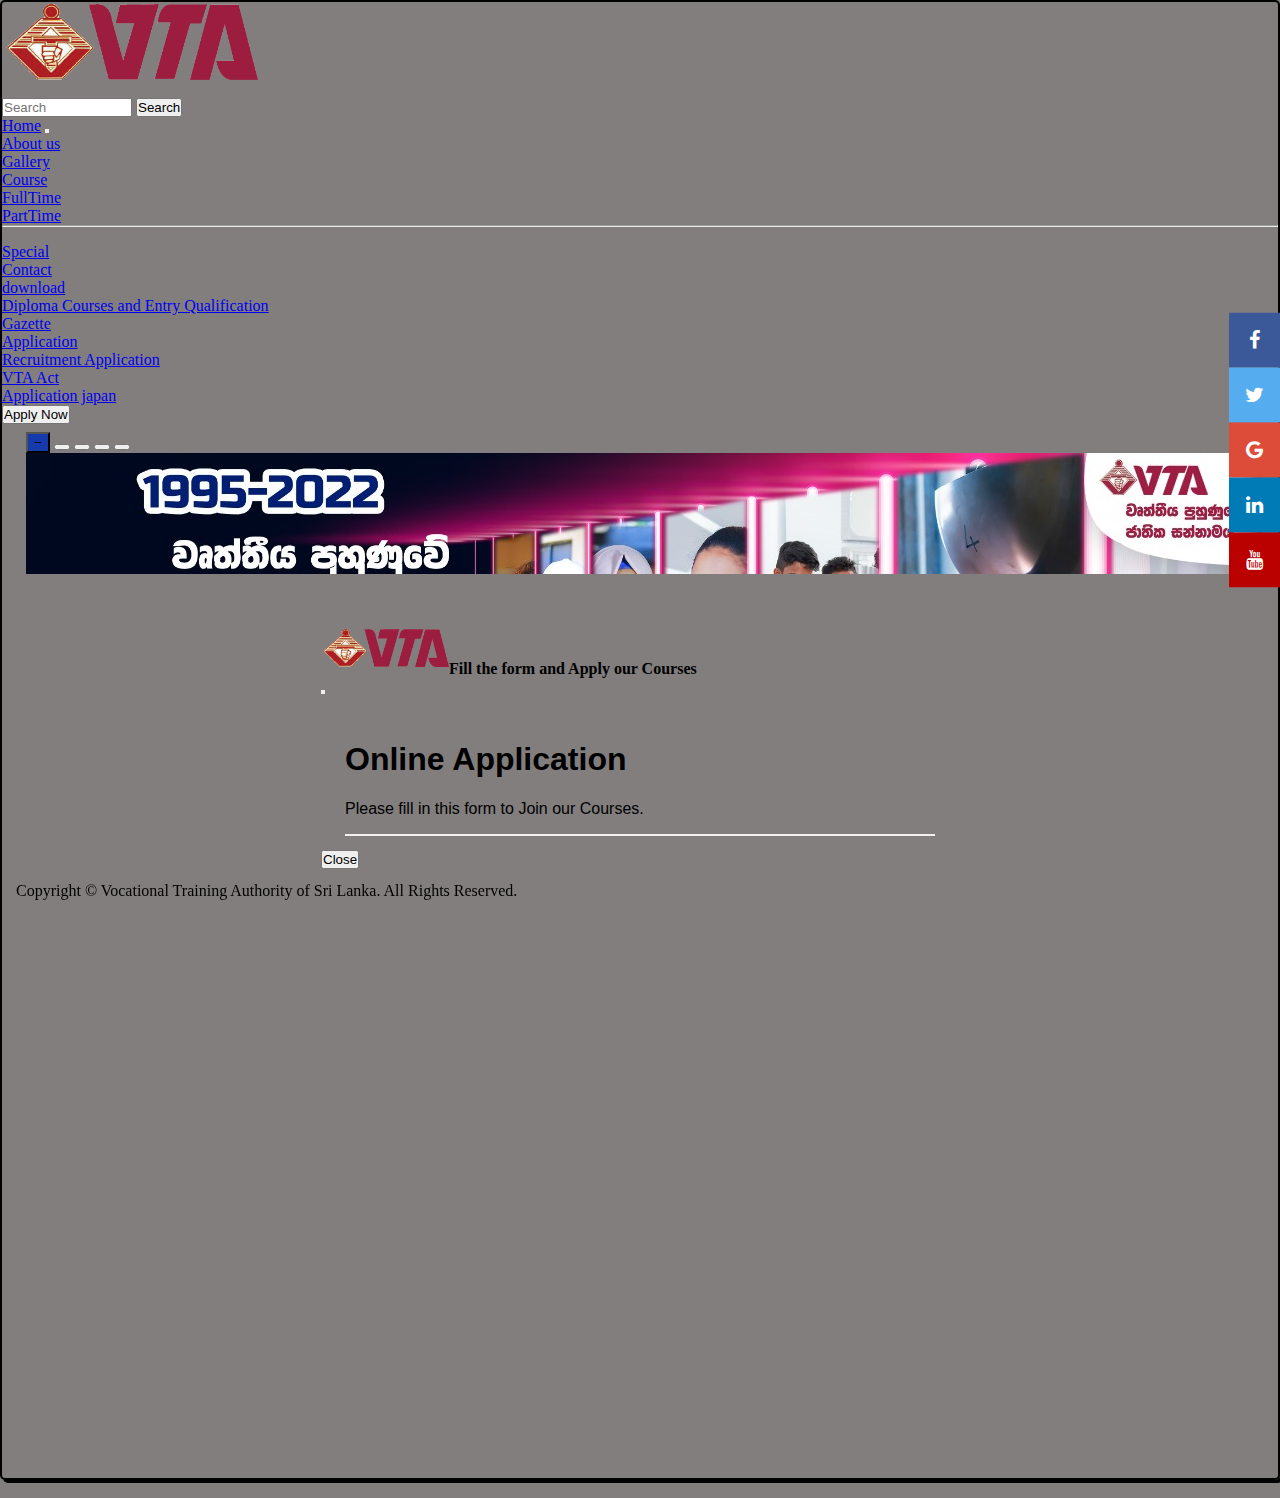
==== index.html @ c50d37b0 "Add files via upload" ====
<!DOCTYPE html>
<html lang="en">

<head>
    <meta charset="UTF-8">
    <meta http-equiv="X-UA-Compatible" content="IE=edge">
    <meta name="viewport" content="width=device-width, initial-scale=1.0">
    <link href="https://cdn.jsdelivr.net/npm/bootstrap@5.0.2/dist/css/bootstrap.min.css" rel="stylesheet" integrity="sha384-EVSTQN3/azprG1Anm3QDgpJLIm9Nao0Yz1ztcQTwFspd3yD65VohhpuuCOmLASjC" crossorigin="anonymous">
    <link rel="stylesheet" href="https://cdnjs.cloudflare.com/ajax/libs/font-awesome/4.7.0/css/font-awesome.min.css">
    <script src="https://cdn.jsdelivr.net/npm/@popperjs/core@2.9.2/dist/umd/popper.min.js" integrity="sha384-IQsoLXl5PILFhosVNubq5LC7Qb9DXgDA9i+tQ8Zj3iwWAwPtgFTxbJ8NT4GN1R8p" crossorigin="anonymous"></script>
    <script src="https://cdn.jsdelivr.net/npm/bootstrap@5.0.2/dist/js/bootstrap.min.js" integrity="sha384-cVKIPhGWiC2Al4u+LWgxfKTRIcfu0JTxR+EQDz/bgldoEyl4H0zUF0QKbrJ0EcQF" crossorigin="anonymous"></script>
    <link rel="stylesheet" href="css/carousel.css">
    <link rel="stylesheet" href="css/social-media.css">
    <link rel="stylesheet" href="css/card.css">
    <link rel="stylesheet" href="css/collaps.css">
    <script src="js/collaps.js"></script>
    <link rel="stylesheet" href="css/loader.css">
    <title>Document</title>
    <style>
        body {
            background-color: rgb(130, 126, 126);
        }
        
        input[type=text] {
            width: 130px;
            transition: width 0.4s ease-in-out;
        }
        
        input[type=text]:focus {
            width: 300px;
        }
        
        .mysticky {
            position: sticky;
            bottom: 0;
        }
        
        * {
            margin: 0;
            padding: 0;
            box-sizing: border-box;
        }
        
        .logo {
            width: 20vw;
        }
        
        .logo1 {
            width: 10vw;
        }
        
        @media screen and (max-width:576px) {
            .mypdding {
                padding: 15px !important;
            }
        }
        
        iframe {
            height: 1200px;
            max-height: fit-content;
        }
        
        a:hover {
            background-color: rgb(4, 26, 83);
            color: white !important;
            font-weight: bolder;
            border-radius: 5px;
        }
        
        .modal-fullscreen {
            width: 50%;
            margin: 50px auto;
            height: 800px;
        }
        
        @media screen and (max-width:900px) {
            .modal-fullscreen {
                width: 80%;
                margin: auto;
                height: 800px;
            }
        }
        
        @media screen and (max-width:700px) {
            .modal-fullscreen {
                width: 100%;
                margin: auto;
                height: 100%;
            }
        }
    </style>
</head>

<body>
    <div class="container-xxl mt-2 mb-2 p-2 myBorder bg-light">

        <nav class="navbar navbar-expand-sm navbar-dark bg-dark">
            <div class="container-fluid">
                <a class="navbar-brand" href="home.html" target="input"><img src="image/vta new logo.png" class="logo"></a>
                <form class="d-flex ">
                    <input class="form-control me-2 " type="text" placeholder="Search">
                    <button class="btn btn-primary" type="button">Search</button>
                </form>
            </div>
        </nav>
        <nav class="navbar navbar-expand-md navbar-light bg-primary btn-secondary">
            <div class="container-fluid">
                <a class="btn btn-outline-warning" href="home.html" target="input">Home</a>
                <button class="navbar-toggler" type="button" data-bs-toggle="collapse" data-bs-target="#navbarScroll" aria-controls="navbarScroll" aria-expanded="false" aria-label="Toggle navigation">
            <span class="navbar-toggler-icon"></span>
          </button>
                <div class="collapse navbar-collapse" id="navbarScroll">
                    <ul class="navbar-nav me-auto my-2 my-lg-0 navbar-nav-scroll" style="--bs-scroll-height: 300px;">
                        <li class="nav-item">
                            <a class="nav-link" aria-current="page" href="Aboutus.html" target="input">About us</a>
                        </li>
                        <li class="nav-item">
                            <a class="nav-link" href="gallery.html" target="input">Gallery</a>
                        </li>
                        <li class="nav-item dropdown">
                            <a class="nav-link dropdown-toggle" href="#" id="navbarScrollingDropdown" role="button" data-bs-toggle="dropdown" aria-expanded="false">
                 Course
                </a>
                            <ul class="dropdown-menu" aria-labelledby="navbarScrollingDropdown">
                                <li><a class="dropdown-item" href="course.html">FullTime</a></li>
                                <li><a class="dropdown-item" href="course.html">PartTime</a></li>
                                <li>
                                    <hr class="dropdown-divider">
                                </li>
                                <li><a class="dropdown-item" href="course.html">Special</a></li>
                            </ul>
                        </li>
                        <li class="nav-item">
                            <a class="nav-link" href="contact.html" target="input" tabindex="-1" aria-disabled="true">Contact</a>
                        </li>
                        <li class="nav-item dropdown">
                            <a class="nav-link dropdown-toggle" href="#" id="navbarScrollingDropdown" role="button" data-bs-toggle="dropdown" aria-expanded="false">
                 download
                </a>
                            <ul class="dropdown-menu" aria-labelledby="navbarScrollingDropdown">
                                <li><a class="dropdown-item" href="downloadres/Diploma Courses and Entry Qualification.pdf" target="_blank">Diploma Courses and Entry Qualification</a></li>
                                <li><a class="dropdown-item" href="downloadres/GazetteS21-11-19.pdf" target="_blank">Gazette</a></li>
                                <li><a class="dropdown-item" href="downloadres/ktec_application.pdf" target="_blank">Application</a></li>
                                <li><a class="dropdown-item" href="downloadres/Student_Recruitment_Application.pdf" target="_blank">Recruitment Application</a></li>
                                <li><a class="dropdown-item" href="downloadres/VTA_ACT.pdf" target="_blank">VTA Act</a></li>
                                <li><a class="dropdown-item" href="downloadres/VTA_Application-japan.pdf" target="_blank">Application japan</a></li>
                            </ul>
                        </li>
                    </ul>
                    <button type="button" class="btn btn-outline-warning" data-bs-toggle="modal" data-bs-target="#myModal">
                Apply Now
              </button>
                </div>
            </div>
        </nav>
        <div class="container">
            <iframe src="home.html" frameborder="0" width="100%" name="input"></iframe>

        </div>
        <div class="icon-bar">
            <a href="https://www.facebook.com/vtasl" target="_blank" class="facebook"><i class="fa fa-facebook"></i></a>
            <a href="#" target="_blank" class="twitter"><i class="fa fa-twitter"></i></a>
            <a href="admin@vtasl.gov.lk" target="_blank" class="google"><i class="fa fa-google"></i></a>
            <a href="#" target="_blank" class="linkedin"><i class="fa fa-linkedin"></i></a>
            <a href="https://www.youtube.com/channel/UCzqP6fzg2Dv56RnX4A1BIgA" target="_blank" class="youtube"><i class="fa fa-youtube"></i></a>
        </div>


        <!-- The Modal -->
        <div class="modal fade" id="myModal">
            <div class="modal-dialog modal-fullscreen">
                <div class="modal-content">

                    <!-- Modal Header -->
                    <div class="modal-header">
                        <h4 class="modal-title"><img src="image/vta new logo.png" class="logo1">Fill the form and Apply our Courses</h4>
                        <button type="button" class="btn-close" data-bs-dismiss="modal"></button>
                    </div>

                    <!-- Modal body -->
                    <div class="modal-body">
                        <iframe src="myform.html" frameborder="0" style="width:100%; height:100%"></iframe>
                    </div>

                    <!-- Modal footer -->
                    <div class="modal-footer">
                        <button type="button" class="btn btn-danger" data-bs-dismiss="modal">Close</button>
                    </div>

                </div>
            </div>

        </div>
    </div>

    <footer class="footer mt-auto py-3 bg-dark mysticky">
        <div class="container">
            <span class="text-muted">Copyright © Vocational Training Authority of Sri Lanka. All Rights Reserved.</span>
        </div>
    </footer>



    <div id="loader" class="center"></div>



    <script>
        document.onreadystatechange = function() {
            if (document.readyState !== "complete") {
                document.querySelector(
                    "body").style.visibility = "hidden";
                document.querySelector(
                    "#loader").style.visibility = "visible";
            } else {
                document.querySelector(
                    "#loader").style.display = "none";
                document.querySelector(
                    "body").style.visibility = "visible";
            }
        };
    </script>
</body>

</html>
</body>


</html>
---- css/carousel.css ----
.img-h {
    height: auto;
}

.carousel-control-prev-icon {
    height: 100px;
    width: 100px;
    background-image: url('../image/arrow.gif');
    background-size: 100%, 100%;
    border-radius: 50%;
}

.carousel-control-next-icon {
    height: 100px;
    width: 100px;
    background-image: url('../image/arrow.gif');
    background-size: 100%, 100%;
    border-radius: 50%;
    rotate: 180deg;
}
---- css/social-media.css ----
.icon-bar {
    position: fixed;
    top: 50%;
    right: 0;
    -webkit-transform: translateY(-50%);
    -ms-transform: translateY(-50%);
    transform: translateY(-50%);
}

.icon-bar a {
    display: block;
    text-align: center;
    padding: 16px;
    transition: all 0.3s ease;
    color: white;
    font-size: 20px;
}

.icon-bar a:hover {
    background-color: #000;
}

.facebook {
    background: #3B5998;
    color: white;
}

.twitter {
    background: #55ACEE;
    color: white;
}

.google {
    background: #dd4b39;
    color: white;
}

.linkedin {
    background: #007bb5;
    color: white;
}

.youtube {
    background: #bb0000;
    color: white;
}

.content {
    margin-left: 75px;
    font-size: 30px;
}
---- css/card.css ----
.column {
    float: left;
    width: 25%;
    margin-bottom: 16px;
    padding: 0 8px;
}

@media screen and (max-width: 650px) {
    .column {
        width: 100%;
        display: block;
    }
}

.card {
    box-shadow: 0 4px 8px 0 rgba(0, 0, 0, 0.2);
}

.container {
    padding: 0 16px;
}

.container::after,
.row::after {
    content: "";
    clear: both;
    display: table;
}

.title {
    color: grey;
}

.button {
    border: none;
    outline: 0;
    display: inline-block;
    padding: 8px;
    color: white;
    background-color: #000;
    text-align: center;
    cursor: pointer;
    width: 100%;
}

.button:hover {
    background-color: #555;
}

.myBorder {
    border: 2px solid black;
    border-radius: 5px;
    box-shadow: 3px 3px black;
}
---- css/collaps.css ----
.collapsible {
    background-color: #3383FF;
    color: white;
    cursor: pointer;
    padding: 18px;
    width: 100%;
    border: none;
    text-align: left;
    outline: none;
    font-size: 15px;
  }
  
  .active, .collapsible:hover {
    background-color: rgb(20, 58, 172);
  }
  
  .collapsible:after {
    content: '\002B';
    
    color: rgb(140, 23, 23);
    font-weight: bold;
    float: left;
    margin-right: 25px;
    border-radius: 5px;
    
    width: 20px;
  }
  
  .active:after {
    content: "\2212";
  }
  
  .content {
    padding: 0 6px;
    max-height: 0;
    overflow: hidden;
    transition: max-height 0.5s ease-out;
    background-color: #71a7f6;
    font-size: 20px;
  }
---- css/loader.css ----
#loader {
    border: 30px solid #f3f3f3;
    border-radius: 50%;
    border-top: 30px solid #b62121;
    border-bottom: 30px solid #0ccc43;
    width: 250px;
    height: 250px;
    animation: spin 2s linear infinite;
    background-color: aqua;
}

@keyframes spin {
    100% {
        transform: rotate(360deg);
    }
}

.center {
    position: absolute;
    top: 0;
    bottom: 0;
    left: 0;
    right: 0;
    margin: auto;
}
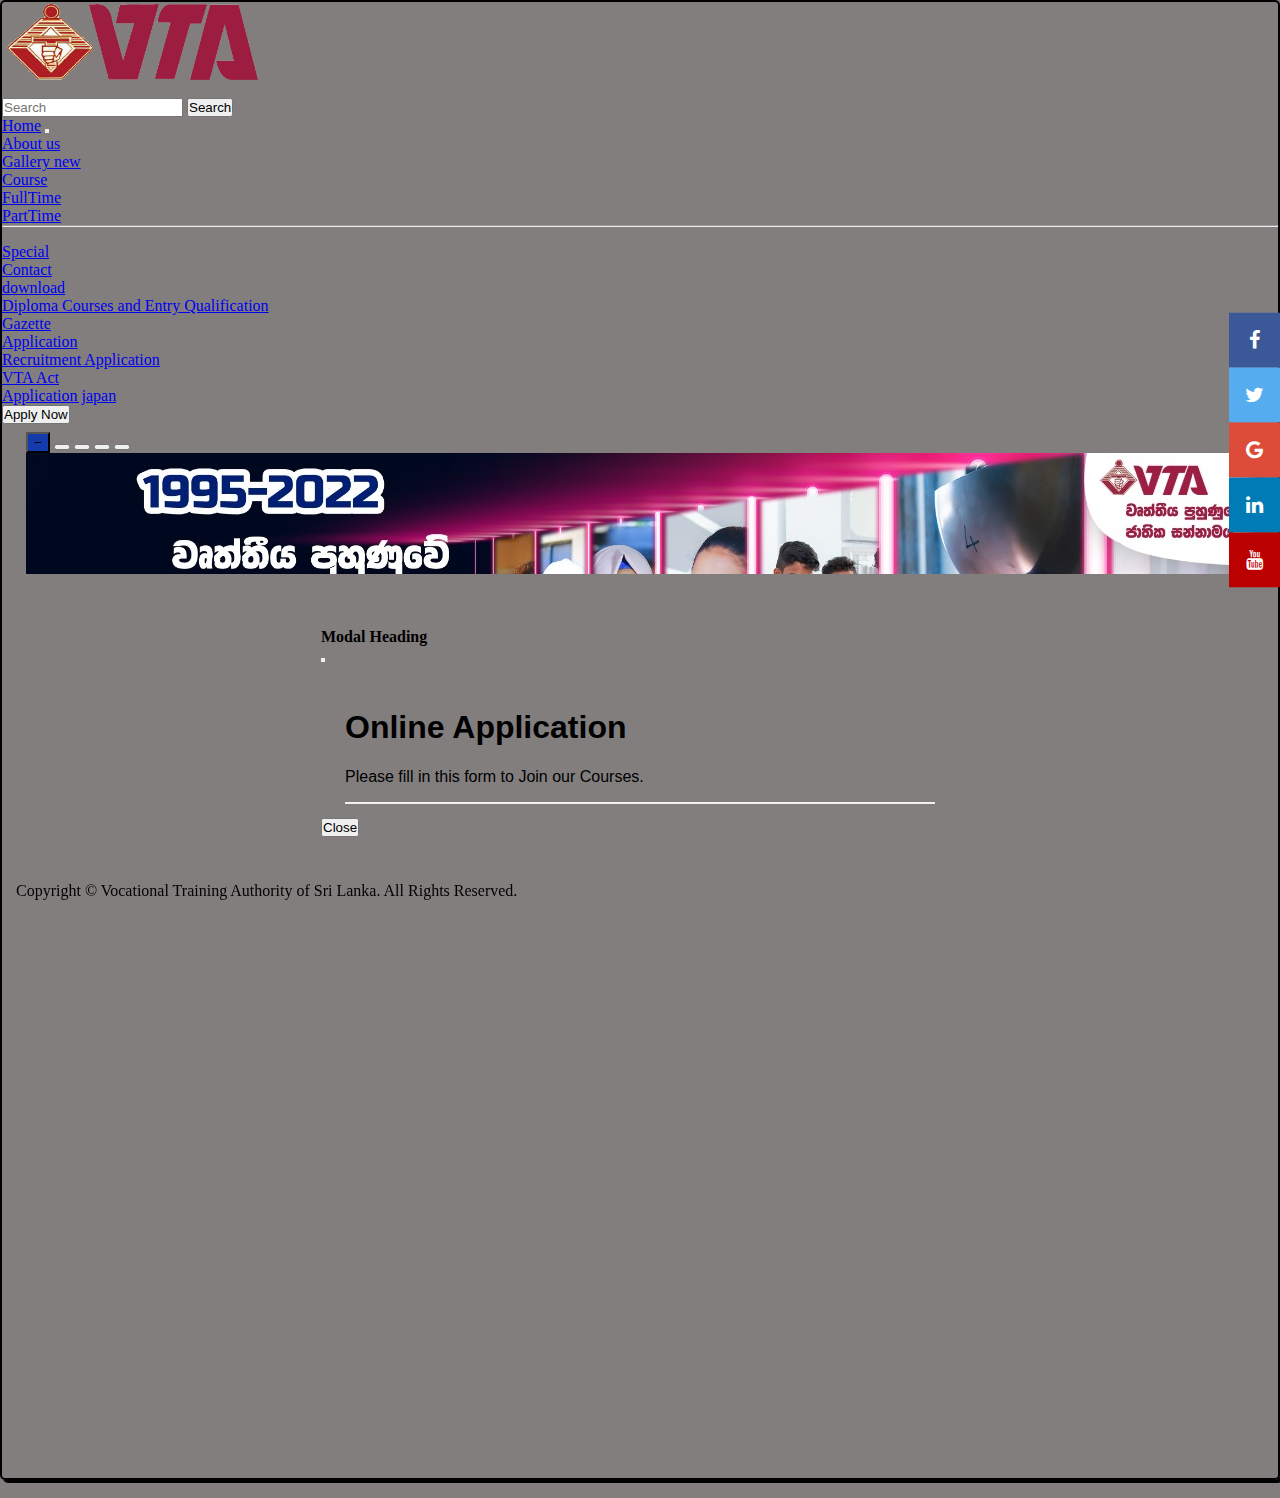
==== commit e9b987b4: "Add files via upload" ====
--- a/index.html
+++ b/index.html
@@ -14,20 +14,10 @@
     <link rel="stylesheet" href="css/card.css">
     <link rel="stylesheet" href="css/collaps.css">
     <script src="js/collaps.js"></script>
-    <link rel="stylesheet" href="css/loader.css">
     <title>Document</title>
     <style>
         body {
             background-color: rgb(130, 126, 126);
-        }
-        
-        input[type=text] {
-            width: 130px;
-            transition: width 0.4s ease-in-out;
-        }
-        
-        input[type=text]:focus {
-            width: 300px;
         }
         
         .mysticky {
@@ -45,49 +35,44 @@
             width: 20vw;
         }
         
-        .logo1 {
-            width: 10vw;
+        @media screen and (max-width:576px) {
+            
+       
+        .mypdding{
+            padding: 15px !important;
         }
-        
-        @media screen and (max-width:576px) {
-            .mypdding {
-                padding: 15px !important;
-            }
-        }
-        
-        iframe {
-            height: 1200px;
-            max-height: fit-content;
-        }
-        
-        a:hover {
-            background-color: rgb(4, 26, 83);
-            color: white !important;
-            font-weight: bolder;
-            border-radius: 5px;
-        }
-        
-        .modal-fullscreen {
-            width: 50%;
-            margin: 50px auto;
-            height: 800px;
-        }
-        
-        @media screen and (max-width:900px) {
-            .modal-fullscreen {
-                width: 80%;
-                margin: auto;
-                height: 800px;
-            }
-        }
-        
-        @media screen and (max-width:700px) {
-            .modal-fullscreen {
-                width: 100%;
-                margin: auto;
-                height: 100%;
-            }
-        }
+    }
+    iframe{
+        height:1200px;
+        max-height: fit-content;
+    }
+    a:hover{
+       background-color:rgb(4, 26, 83);
+       color: white !important;
+       font-weight: bolder;
+       border-radius: 5px;
+    }
+    .modal-fullscreen{
+        width:50%;
+        margin: 50px auto;
+        height: 800px;
+    }
+
+    @media screen and (max-width:900px){
+        .modal-fullscreen{
+        width:80%;
+        margin:  auto;
+        height: 800px;
+    } 
+    }
+    @media screen and (max-width:700px){
+        .modal-fullscreen{
+        width:100%;
+        margin:  auto;
+        height: 100%;
+    } 
+    }
+   
     </style>
 </head>
 
@@ -103,7 +88,7 @@
                 </form>
             </div>
         </nav>
-        <nav class="navbar navbar-expand-md navbar-light bg-primary btn-secondary">
+        <nav class="navbar navbar-expand-lg navbar-light bg-primary btn-secondary">
             <div class="container-fluid">
                 <a class="btn btn-outline-warning" href="home.html" target="input">Home</a>
                 <button class="navbar-toggler" type="button" data-bs-toggle="collapse" data-bs-target="#navbarScroll" aria-controls="navbarScroll" aria-expanded="false" aria-label="Toggle navigation">
@@ -115,19 +100,19 @@
                             <a class="nav-link" aria-current="page" href="Aboutus.html" target="input">About us</a>
                         </li>
                         <li class="nav-item">
-                            <a class="nav-link" href="gallery.html" target="input">Gallery</a>
+                            <a class="nav-link" href="imagegallery.php" target="input">Gallery new</a>
                         </li>
                         <li class="nav-item dropdown">
                             <a class="nav-link dropdown-toggle" href="#" id="navbarScrollingDropdown" role="button" data-bs-toggle="dropdown" aria-expanded="false">
                  Course
                 </a>
                             <ul class="dropdown-menu" aria-labelledby="navbarScrollingDropdown">
-                                <li><a class="dropdown-item" href="course.html">FullTime</a></li>
-                                <li><a class="dropdown-item" href="course.html">PartTime</a></li>
+                                <li><a class="dropdown-item" href="#">FullTime</a></li>
+                                <li><a class="dropdown-item" href="#">PartTime</a></li>
                                 <li>
                                     <hr class="dropdown-divider">
                                 </li>
-                                <li><a class="dropdown-item" href="course.html">Special</a></li>
+                                <li><a class="dropdown-item" href="#">Special</a></li>
                             </ul>
                         </li>
                         <li class="nav-item">
@@ -139,11 +124,11 @@
                 </a>
                             <ul class="dropdown-menu" aria-labelledby="navbarScrollingDropdown">
                                 <li><a class="dropdown-item" href="downloadres/Diploma Courses and Entry Qualification.pdf" target="_blank">Diploma Courses and Entry Qualification</a></li>
-                                <li><a class="dropdown-item" href="downloadres/GazetteS21-11-19.pdf" target="_blank">Gazette</a></li>
-                                <li><a class="dropdown-item" href="downloadres/ktec_application.pdf" target="_blank">Application</a></li>
-                                <li><a class="dropdown-item" href="downloadres/Student_Recruitment_Application.pdf" target="_blank">Recruitment Application</a></li>
-                                <li><a class="dropdown-item" href="downloadres/VTA_ACT.pdf" target="_blank">VTA Act</a></li>
-                                <li><a class="dropdown-item" href="downloadres/VTA_Application-japan.pdf" target="_blank">Application japan</a></li>
+                                <li><a class="dropdown-item" href="downloadres/GazetteS21-11-19.pdf"target="_blank">Gazette</a></li>
+                                <li><a class="dropdown-item" href="downloadres/ktec_application.pdf"target="_blank">Application</a></li>
+                                <li><a class="dropdown-item" href="downloadres/Student_Recruitment_Application.pdf"target="_blank">Recruitment Application</a></li>
+                                <li><a class="dropdown-item" href="downloadres/VTA_ACT.pdf"target="_blank">VTA Act</a></li>
+                                <li><a class="dropdown-item" href="downloadres/VTA_Application-japan.pdf"target="_blank">Application japan</a></li>
                             </ul>
                         </li>
                     </ul>
@@ -154,8 +139,8 @@
             </div>
         </nav>
         <div class="container">
-            <iframe src="home.html" frameborder="0" width="100%" name="input"></iframe>
-
+            <iframe src="home.html" frameborder="0" width="100%"  name="input"></iframe>
+            
         </div>
         <div class="icon-bar">
             <a href="https://www.facebook.com/vtasl" target="_blank" class="facebook"><i class="fa fa-facebook"></i></a>
@@ -166,32 +151,32 @@
         </div>
 
 
-        <!-- The Modal -->
-        <div class="modal fade" id="myModal">
-            <div class="modal-dialog modal-fullscreen">
-                <div class="modal-content">
+<!-- The Modal -->
+<div class="modal fade" id="myModal">
+    <div class="modal-dialog modal-fullscreen">
+        <div class="modal-content">
 
-                    <!-- Modal Header -->
-                    <div class="modal-header">
-                        <h4 class="modal-title"><img src="image/vta new logo.png" class="logo1">Fill the form and Apply our Courses</h4>
-                        <button type="button" class="btn-close" data-bs-dismiss="modal"></button>
-                    </div>
+            <!-- Modal Header -->
+            <div class="modal-header">
+                <h4 class="modal-title">Modal Heading</h4>
+                <button type="button" class="btn-close" data-bs-dismiss="modal"></button>
+            </div>
 
-                    <!-- Modal body -->
-                    <div class="modal-body">
-                        <iframe src="myform.html" frameborder="0" style="width:100%; height:100%"></iframe>
-                    </div>
+            <!-- Modal body -->
+            <div class="modal-body">
+                <iframe src="myform.html" frameborder="0" style="width:100%; height:100%" ></iframe>
+            </div>
 
-                    <!-- Modal footer -->
-                    <div class="modal-footer">
-                        <button type="button" class="btn btn-danger" data-bs-dismiss="modal">Close</button>
-                    </div>
-
-                </div>
+            <!-- Modal footer -->
+            <div class="modal-footer">
+                <button type="button" class="btn btn-danger" data-bs-dismiss="modal">Close</button>
             </div>
 
         </div>
     </div>
+
+</div>
+</div>
 
     <footer class="footer mt-auto py-3 bg-dark mysticky">
         <div class="container">
@@ -199,31 +184,6 @@
         </div>
     </footer>
 
-
-
-    <div id="loader" class="center"></div>
-
-
-
-    <script>
-        document.onreadystatechange = function() {
-            if (document.readyState !== "complete") {
-                document.querySelector(
-                    "body").style.visibility = "hidden";
-                document.querySelector(
-                    "#loader").style.visibility = "visible";
-            } else {
-                document.querySelector(
-                    "#loader").style.display = "none";
-                document.querySelector(
-                    "body").style.visibility = "visible";
-            }
-        };
-    </script>
 </body>
 
-</html>
-</body>
-
-
 </html>